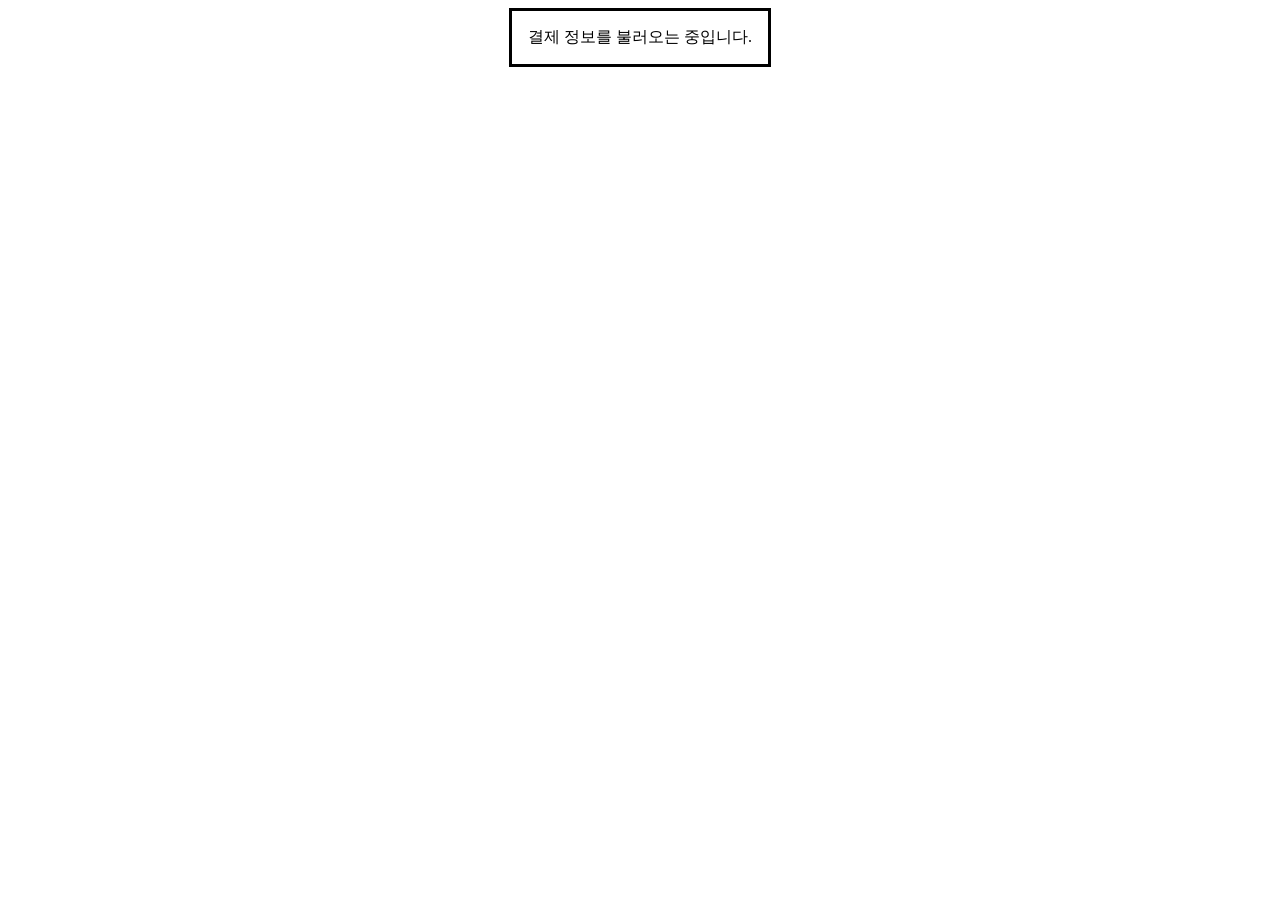
==== src/main/resources/public/index.html @ 36217632 "결제 상품 -> 주문으로 변경 후 테스트 완료" ====
<!doctype html>
<html lang="ko">
<head>
    <meta charset="UTF-8" />
    <link rel="icon" type="image/png" href="/favicon.png" />
    <link rel="stylesheet" type="text/css" href="/index.css" />
    <meta name="viewport" content="width=device-width, initial-scale=1.0" />
    <title>포트원 결제연동 샘플</title>
    <script src="https://cdn.portone.io/v2/browser-sdk.js" async defer></script>
</head>
<body>
<div id="root">
    <dialog id="loadingDialog" open>
        <article aria-busy="true">결제 정보를 불러오는 중입니다.</article>
    </dialog>
    <main id="checkoutDialog" style="display: none">
        <form id="checkoutForm">
            <article>
                <div class="productList" style="display: flex; gap: 20px; overflow-x: auto; padding-bottom: 10px;">
                </div>

                <hr>
                <div class="price">
                    <label>총 결제 금액</label>
                    <span id="totalPriceDisplay" class="price-value"></span>
                </div>
            </article>
            <button id="checkoutButton" type="submit">결제</button>
        </form>
    </main>
    <dialog id="failDialog">
        <header>
            <h1>결제 실패</h1>
        </header>
        <p id="failMessage"></p>
        <button type="button" class="closeDialog">닫기</button>
    </dialog>
    <dialog id="successDialog">
        <header>
            <h1>결제 성공</h1>
        </header>
        <p>결제에 성공했습니다.</p>
        <button type="button" class="closeDialog">닫기</button>
    </dialog>
    <dialog id="virtualAccountDialog">
        <header>
            <h1>가상계좌 발급 완료</h1>
        </header>
        <p>가상계좌가 발급되었습니다.</p>
        <button type="button" class="closeDialog">닫기</button>
    </dialog>
</div>
<script>
    const checkout = new Checkout(
      "store-3218fbd8-7af7-4043-8a4e-ec6e84fd858c", // 상점 ID
      "channel-key-54862eac-2e30-4e4a-9ed6-1cad6d59c1fb", // 채널 키
    )
    checkout.load()

    function Checkout(storeId, channelKey) {
      let orderForm = null
      this.load = async () => {
        const waitPortOne = new Promise((resolve) => {
          const polling = setInterval(() => {
            if (window.PortOne != null) {
              clearInterval(polling)
              resolve()
            }
          }, 50)
        })

        const urlParams = new URLSearchParams(window.location.search)
        const orderId = urlParams.get('orderId') || 'default-id'

        const waitOrder = await fetch(`/api/orders/${orderId}`).then(
          async (response) => (orderForm = await response.json()),
        )

        await Promise.all([waitPortOne, waitOrder])
        window.loadingDialog.open = false
        window.checkoutDialog.style.display = "block"
        await this.showCheckout()
      }

      this.showCheckout = async () => {
        const productListContainer = document.querySelector(".productList")
        let totalAmount = 0
        let orderName = ""

        productListContainer.innerHTML = ""

        orderForm.orderProducts.forEach((product, index) => {
          totalAmount += product.price * product.count;

          if (index === 0) orderName = product.name;

          const productHtml = `
            <div class="orderProducts-product" style="min-width: 120px; flex: 0 0 auto; text-align: center;">
                <img src="/${product.name}.png" style="width: 80px; height: 80px; object-fit: cover; border-radius: 4px;" />
                <h6 style="margin: 5px 0;">${product.name}</h6>
                <p style="font-size: 0.8rem;">${product.price.toLocaleString()}원 / ${product.count}개</p>
            </div>
          `
          productListContainer.insertAdjacentHTML('beforeend', productHtml)
        })

        if (orderForm.orderProducts.length > 1) {
          orderName += ` 외 ${orderForm.orderProducts.length - 1}건`
        }

        const finalAmount = orderForm.totalAmount || totalAmount
        document.getElementById("totalPriceDisplay").innerText = `${finalAmount.toLocaleString()}원`

        window.checkoutForm.onsubmit = async (e) => {
          e.preventDefault()
          this.setWaitingPayment(true)

          const payment = await PortOne.requestPayment({
            storeId,
            channelKey,
            paymentId: orderForm.paymentId,
            orderName: orderName,
            totalAmount: finalAmount,
            currency: "KRW",
            payMethod: "EASY_PAY",
            customData: {
              orderId: orderForm.id,
            },
          })

          if (payment.code != null) {
            this.setWaitingPayment(false)
            console.log(payment)
            this.openFailDialog(payment.message)
            return
          }

          const completeResponse = await fetch("/api/payment/complete", {
            method: "POST",
            headers: {
              "Content-Type": "application/json",
            },
            body: JSON.stringify({
              paymentId: payment.paymentId,
            }),
          })
          this.setWaitingPayment(false)
          if (completeResponse.ok) {
            const paymentComplete = await completeResponse.json()
            switch (paymentComplete.status) {
              case "PAID":
                this.openSuccessDialog()
                break
              case "VIRTUAL_ACCOUNT_ISSUED":
                this.openVirtualAccountDialog()
                break
            }
          } else {
            this.openFailDialog(await completeResponse.text())
          }
        }
        for (const dialogButton of document.getElementsByClassName(
          "closeDialog",
        )) {
          dialogButton.onclick = () => {
            dialogButton.closest('dialog').open = false
          }
        }
      }

      this.setWaitingPayment = (isWaiting) => {
        window.checkoutButton.setAttribute("aria-busy", isWaiting.toString())
        window.checkoutButton.disabled = isWaiting
      }
      this.openFailDialog = (message) => {
        window.failMessage.replaceChildren(message)
        window.failDialog.open = true
      }
      this.openSuccessDialog = () => {
        window.successDialog.open = true
      }
      this.openVirtualAccountDialog = () => {
        window.virtualAccountDialog.open = true
      }
      function randomId() {
        return [...crypto.getRandomValues(new Uint32Array(2))]
          .map((word) => word.toString(16).padStart(8, "0"))
          .join("")
      }
    }
</script>
</body>
</html>
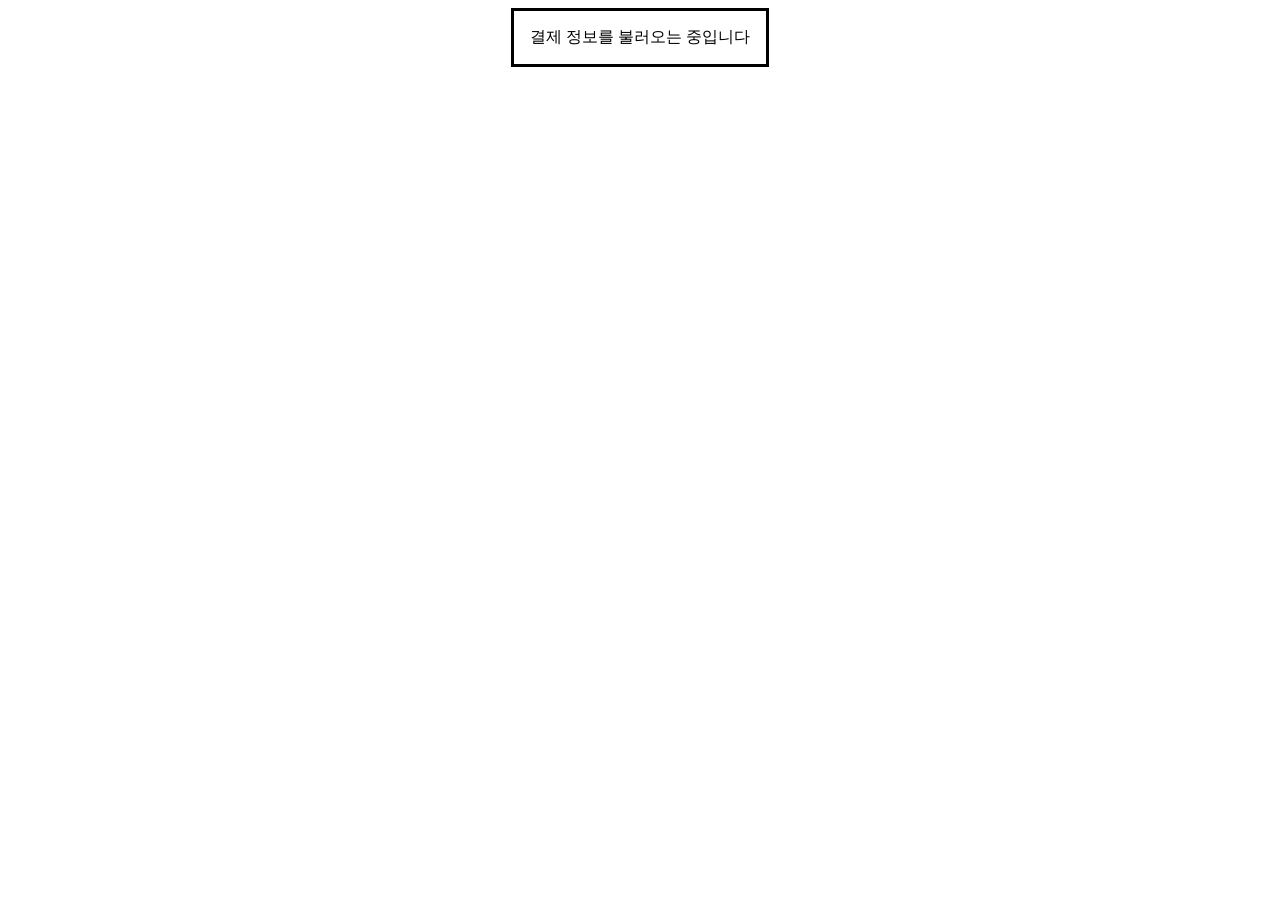
==== commit b03a8d55: "슬라이스 테스트 작성 및 예외 메시지 수정" ====
--- a/src/main/resources/public/index.html
+++ b/src/main/resources/public/index.html
@@ -11,7 +11,7 @@
 <body>
 <div id="root">
     <dialog id="loadingDialog" open>
-        <article aria-busy="true">결제 정보를 불러오는 중입니다.</article>
+        <article aria-busy="true">결제 정보를 불러오는 중입니다</article>
     </dialog>
     <main id="checkoutDialog" style="display: none">
         <form id="checkoutForm">
@@ -39,14 +39,14 @@
         <header>
             <h1>결제 성공</h1>
         </header>
-        <p>결제에 성공했습니다.</p>
+        <p>결제에 성공했습니다</p>
         <button type="button" class="closeDialog">닫기</button>
     </dialog>
     <dialog id="virtualAccountDialog">
         <header>
             <h1>가상계좌 발급 완료</h1>
         </header>
-        <p>가상계좌가 발급되었습니다.</p>
+        <p>가상계좌가 발급되었습니다</p>
         <button type="button" class="closeDialog">닫기</button>
     </dialog>
 </div>
@@ -58,7 +58,7 @@
     checkout.load()
 
     function Checkout(storeId, channelKey) {
-      let orderForm = null
+      let orderRequest = null
       this.load = async () => {
         const waitPortOne = new Promise((resolve) => {
           const polling = setInterval(() => {
@@ -70,16 +70,25 @@
         })
 
         const urlParams = new URLSearchParams(window.location.search)
-        const orderId = urlParams.get('orderId') || 'default-id'
-
-        const waitOrder = await fetch(`/api/orders/${orderId}`).then(
-          async (response) => (orderForm = await response.json()),
-        )
-
-        await Promise.all([waitPortOne, waitOrder])
-        window.loadingDialog.open = false
-        window.checkoutDialog.style.display = "block"
-        await this.showCheckout()
+        const orderNumber = urlParams.get('orderNumber') || 'default-id'
+
+        const fetchOrder = async () => {
+          const response = await fetch(`/api/payments/${orderNumber}`, {
+            method: "GET",
+            credentials: "include"
+          })
+          if (!response.ok) throw new Error("서버 응답 에러")
+          orderRequest = await response.json()
+        }
+
+        try {
+          await Promise.all([waitPortOne, fetchOrder()])
+          window.loadingDialog.open = false
+          window.checkoutDialog.style.display = "block"
+          await this.showCheckout()
+        } catch (error) {
+          alert("결제 정보를 가져오지 못했습니다. 다시 시도해주세요")
+        }
       }
 
       this.showCheckout = async () => {
@@ -89,7 +98,7 @@
 
         productListContainer.innerHTML = ""
 
-        orderForm.orderProducts.forEach((product, index) => {
+        orderRequest.orderProducts.forEach((product, index) => {
           totalAmount += product.price * product.count;
 
           if (index === 0) orderName = product.name;
@@ -104,11 +113,11 @@
           productListContainer.insertAdjacentHTML('beforeend', productHtml)
         })
 
-        if (orderForm.orderProducts.length > 1) {
-          orderName += ` 외 ${orderForm.orderProducts.length - 1}건`
-        }
-
-        const finalAmount = orderForm.totalAmount || totalAmount
+        if (orderRequest.orderProducts.length > 1) {
+          orderName += ` 외 ${orderRequest.orderProducts.length - 1}건`
+        }
+
+        const finalAmount = orderRequest.totalAmount || totalAmount
         document.getElementById("totalPriceDisplay").innerText = `${finalAmount.toLocaleString()}원`
 
         window.checkoutForm.onsubmit = async (e) => {
@@ -118,13 +127,13 @@
           const payment = await PortOne.requestPayment({
             storeId,
             channelKey,
-            paymentId: orderForm.paymentId,
+            paymentId: orderRequest.paymentId,
             orderName: orderName,
             totalAmount: finalAmount,
             currency: "KRW",
             payMethod: "EASY_PAY",
             customData: {
-              orderId: orderForm.id,
+              orderNumber: orderRequest.orderNumber,
             },
           })
 
@@ -140,6 +149,7 @@
             headers: {
               "Content-Type": "application/json",
             },
+            credentials: "include",
             body: JSON.stringify({
               paymentId: payment.paymentId,
             }),
